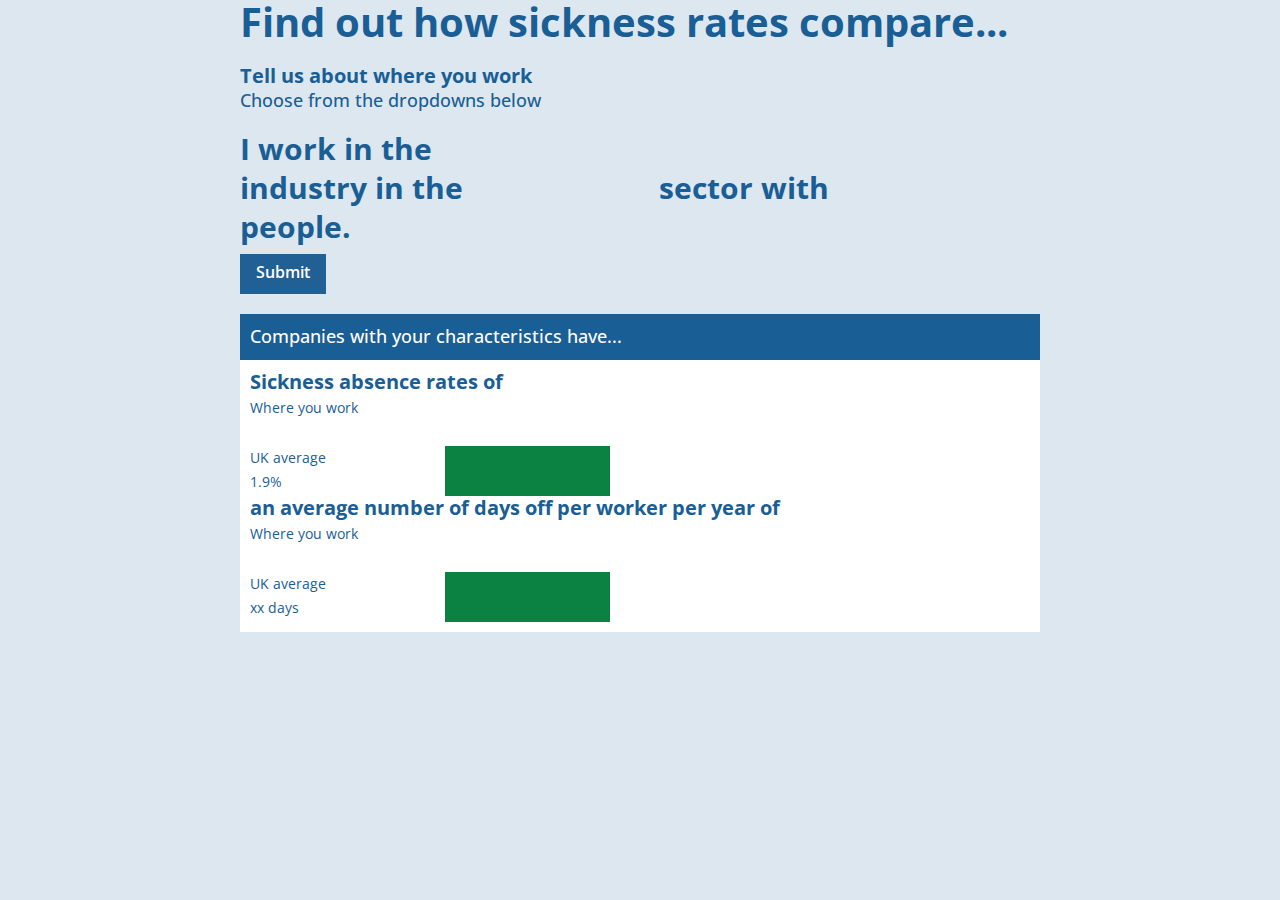
==== index.html @ 09649a0c "Initial commit" ====
<!DOCTYPE html>
<html lang="en">

<head>
    <link href="https://fonts.googleapis.com/css?family=Open+Sans:100,200,300,400,500,600,700,800,900" rel="stylesheet">
    <title>Title goes here</title>

    <meta name="description" content="">
    <meta http-equiv="X-UA-Compatible" content="IE=edge,chrome=1"/>
    <meta name="viewport" content="width=device-width, initial-scale=1, minimum-scale=1, maximum-scale=1, user-scalable=no" />
    <meta http-equiv="content-type" content="text/html; charset=utf-8" />

    <link rel="stylesheet"  href="ONSstyle.css" />

    <style type="text/css">
		body {
			max-width: 800px;
			margin: 0px auto;
			background:  #DDE7EF;
			color: #1A5E96!important;
		}

		p{
			margin: 5px 0 10px 0!important;
		}

		.btn{
			margin-top:5px!important;
		}

		.select-items div,.select-selected {
		  	padding: 5px 16px 7px 7px;
		}

		.titles{
			margin: 20px 0px;
		}

		.title{
			font-size: 40px;
			font-weight: 700;
			line-height: 1.1em;
		}

		.subtitle, .subtitle2{
			font-size: 20px;
		}

		.subtitle{
			font-weight: 700;
		}

		.subtitle2{
			font-weight: 500;
			font-size: 18px;
		}

		.questions{
			font-size: 30px;
			font-weight: 700;
		}

		.questions p {
			display:inline-block;
		}

		.questions .custom-select {
			display:inline-block;
			font-size: 20px;
			font-weight: 600;

		}

		.custom-select{
			border: none;
			top: -5px;
		}

		#submit{
			margin: 20px 0px;
		}

		.select-selected:after{
			border-color: #008340 transparent transparent transparent;
		}

		.select-selected.select-arrow-active:after  {
			border-color: transparent transparent #008340 transparent;
		}

		#industry_dropdown .select-selected {
			color: #6C94A5;
			/*font-weight: 700;*/
		}

		#pubpri_dropdown .select-selected {
			color: #00A7A3;
			/*font-weight: 700;*/
		}

		#size_dropdown .select-selected {
			color: #008081;
			/*font-weight: 700;*/
		}

    .dropstyle{
      display: grid;
    }

    .bars text{
      margin-left: 10px;
      line-height: 60px;
      font-size: 25px;
      font-weight: 700;
    }

		.you{
			background-color: #1f5f93;
			color: white;
		}

    .UK{
      background-color: #0c8242;
			color: white;
    }

    .header{
      color: white;
      background: #1A5E96;
      padding: 10px;
    }

    .whiteback{
      background: white;
      padding: 10px;
    }
	</style>

</head>
<script src="https://cdn.ons.gov.uk/vendor/jquery/2.1.4/jquery.min.js" type="text/javascript"></script>
<script src="https://cdn.ons.gov.uk/vendor/d3/4.2.7/d3.js" type="text/javascript"></script>
<script src="./lib/modernizr.svg.min.js" type="text/javascript"></script>
<script src="https://cdn.ons.gov.uk/vendor/pym/1.3.2/pym.min.js" type="text/javascript"></script>

<body>
	<div class="wrapper">
		<div class="row">
			<div class="title">Find out how sickness rates compare...</div>
			<div class="titles">
				<div class="subtitle">Tell us about where you work</div>
				<div class="subtitle2">Choose from the dropdowns below</div>
			</div>
		</div>
		<div class="row questions">
			<p>I work in the</p>
			<div id ="industry_dropdown" class="custom-select" style="width:385px;">
			  <select>
				 <option disabled selected value > select </option>
				<option value="0">agriculture, forestry and fishing</option>
				<option value="1">energy and water</option>
				<option value="2">manufacturing</option>
				<option value="3">construction</option>
				<option value="4">distribution, hotels and restaurants</option>
				<option value="5">transport and communication</option>
				<option value="6">banking and finance</option>
				<option value="7">public admin, education and health</option>
				<option value="8">other services</option>
			  </select>
			</div>
			<p>industry in the</p>
			<div id ="pubpri_dropdown" class="custom-select" style="width:180px;">
			  <select>
				 <option disabled selected value > select </option>
				<option value="0">public</option>
				<option value="1">private</option>
			  </select>
			</div>
			<p>sector with</p>
			<div id ="size_dropdown" class="custom-select" style="width:200px;">
			  <select>
				 <option disabled selected value > select </option>
				<option value="0">less than 25</option>
				<option value="1">25 to 49</option>
				<option value="2">50 to 499</option>
				<option value="3">500 or more</option>
			  </select>
			</div>
			<p>people.</p>
		</div>
		<div class="row">
			<button id="submit" class="btn btn--primary-alternative btn--bold btn--large">
				Submit
			</button>
		</div>

		<div class="row header">
      <text class="subtitle2">Companies with your characteristics have...</text>
    </div>
    <div class="row whiteback">
        <div class="col-sm-12"><text class="subtitle">Sickness absence rates of</text></div>
        <div class="col-sm-3 dropstyle">
            <text>Where you work</text><text id="rateVal"></text>
        </div>
        <div class="col-sm-8" >
            <div class="bars you" id="selection" style="width:0%; height:50px"></div>
        </div>
        <div class="col-sm-1"></div>
        <div class="col-sm-3 dropstyle">
            <text>UK average</text><text>1.9%</text>
        </div>
        <div class="col-sm-8">
            <div class="bars UK" id="uk_average2" style="width:31.67%; height:50px"></div>
        </div>
        <div class="col-sm-1"></div>
        <div class="col-sm-12"><text class="subtitle">an average number of days off per worker per year of</text></div>
        <div class="col-sm-3 dropstyle">
            <text>Where you work</text><text id="daysVal"></text>
        </div>
        <div class="col-sm-8" >
            <div class="bars you" id="selection2" style="width:0%; height:50px"></div>
        </div>
        <div class="col-sm-1"></div>
        <div class="col-sm-3 dropstyle">
            <text>UK average</text><text>xx days</text>
        </div>
        <div class="col-sm-8">
            <div class="bars UK" id="uk_average2" style="width:31.67%; height:50px"></div>
        </div>
        <div class="col-sm-1"></div>
  		</div>
	</div>


<script>
	new pym.Child();

	var industry;
	var pub_pri;
	var size;


	//check to see if the web browser can handle 'inline svg'
if (Modernizr)
{
	//load chart data
	d3.csv("data.csv", function(error, data) {
			graphic_data = data;

		 nest = d3.nest()
			  .key(function(d) { return d.code; })
			  .key(function(d) { return d.sector; })
			  .key(function(d) { return d.size; })
			  .object(graphic_data);


	})




} else {
	//use pym to create iframe containing fallback image (which is set as default)
	pymChild = new pym.Child();
	if (pymChild) { pymChild.sendHeight(); }
}

	//JS for custome simple dropdown
	var x, i, j, selElmnt, a, b, c;
	/*look for any elements with the class "custom-select":*/
	x = document.getElementsByClassName("custom-select");
	for (i = 0; i < x.length; i++) {
	  selElmnt = x[i].getElementsByTagName("select")[0];
	  /*for each element, create a new DIV that will act as the selected item:*/
	  a = document.createElement("DIV");
	  a.setAttribute("class", "select-selected");
	  a.innerHTML = selElmnt.options[selElmnt.selectedIndex].innerHTML;
	  x[i].appendChild(a);
	  /*for each element, create a new DIV that will contain the option list:*/
	  b = document.createElement("DIV");
	  b.setAttribute("class", "select-items select-hide");
	  for (j = 0; j < selElmnt.length; j++) {
		/*for each option in the original select element,
		create a new DIV that will act as an option item:*/
		if(j != 0) {
			c = document.createElement("DIV");
			c.innerHTML = selElmnt.options[j].innerHTML;
			c.addEventListener("click", function(e) {
				/*when an item is clicked, update the original select box,
				and the selected item:*/
				var y, i, k, s, h;
				s = this.parentNode.parentNode.getElementsByTagName("select")[0];
				h = this.parentNode.previousSibling;
				for (i = 0; i < s.length; i++) {
				  if (s.options[i].innerHTML == this.innerHTML) {
					s.selectedIndex = i;
					h.innerHTML = this.innerHTML;
					y = this.parentNode.getElementsByClassName("same-as-selected");
					for (k = 0; k < y.length; k++) {
					  y[k].removeAttribute("class");
					}
					this.setAttribute("class", "same-as-selected");
					break;
				  }
				}
				h.click();
			});
			b.appendChild(c);
		}
	  }
	  x[i].appendChild(b);
	  a.addEventListener("click", function(e) {
		  /*when the select box is clicked, close any other select boxes,
		  and open/close the current select box:*/
		  e.stopPropagation();
		  closeAllSelect(this);
		  this.nextSibling.classList.toggle("select-hide");
		  this.classList.toggle("select-arrow-active");
		});
	}
	function closeAllSelect(elmnt) {
	  /*a function that will close all select boxes in the document,
	  except the current select box:*/
	  var x, y, i, arrNo = [];
	  x = document.getElementsByClassName("select-items");
	  y = document.getElementsByClassName("select-selected");


	  for (i = 0; i < y.length; i++) {
		if (elmnt == y[i]) {
		  arrNo.push(i)
		} else {
		  y[i].classList.remove("select-arrow-active");
		}
	  }
	  for (i = 0; i < x.length; i++) {
		if (arrNo.indexOf(i)) {
		  x[i].classList.add("select-hide");
		}
	  }
	}
	/*if the user clicks anywhere outside the select box,
	then close all select boxes:*/
	document.addEventListener("click", closeAllSelect);


	d3.select('#submit').on("click",function(){

		event.preventDefault();
		event.stopPropagation();

		industry=d3.select("#industry_dropdown").select(".select-selected").html().substr(0,2)
		pub_pri=d3.select("#pubpri_dropdown").select(".select-selected").html()
		size=d3.select("#size_dropdown").select(".select-selected").html().replace(" to ", "-").replace("less than ", "<").replace(" or more", "+")

		rate = nest[industry][pub_pri][size][0].rate
		d3.select("#rateVal").text(rate+"%")

 parentWidth = parseInt(d3.select("#selection2").select(function() { return this.parentNode; }).style("width"));
    d3.select("#selection")
      .transition()
      .delay(100)
      .duration(1500)
      .style("width", (rate/6)*parentWidth+"px")

    days = nest[industry][pub_pri][size][0].days
    d3.select("#daysVal").text(days+" days")
    d3.select("#selection2")
      .transition()
      .delay(100)
      .duration(1500)
      .style("width", (days/73)*parentWidth+"px")

console.log(d3.select("#selection2").property("width"))

	})


</script>
<script>
		  var _gaq = _gaq || [];
		  _gaq.push(['_setAccount', 'UA-37894017-1']);
		  _gaq.push(['_trackPageview']);


		  (function() {
			var ga = document.createElement('script'); ga.type = 'text/javascript'; ga.async = true;
			ga.src = ('https:' == document.location.protocol ? 'https://ssl' : 'http://www') + '.google-analytics.com/ga.js';
			var s = document.getElementsByTagName('script')[0]; s.parentNode.insertBefore(ga, s);
		  })();

</script>
</body>
</html>
---- ONSstyle.css ----
html, body, div, span, applet, object, iframe,
h1, h2, h3, h4, h5, h6, p, blockquote, pre,
a, abbr, acronym, address, big, cite, code,
del, dfn, em, img, ins, kbd, q, s, samp,
small, strike, strong, sub, sup, tt, var,
b, u, i, center,
dl, dt, dd, ol, ul, li,
fieldset, form, label, legend,
table, caption, tbody, tfoot, thead, tr, th, td,
article, aside, canvas, details, embed, 
figure, figcaption, footer, header, hgroup, 
menu, nav, output, ruby, section, summary,
time, mark, audio, video
{
	margin: 0;
	padding: 0;
	border: 0;
	font-size: 100%;
	font: inherit;
	vertical-align: baseline;
}
/*Global styles*/
body{
	font-family: 'Open Sans',Helvetica,Arial,sans-serif;
	font-size: 14px;
	font-weight:400;
	line-height: 24px;
	color: #414042 !important;
	background: #fff;
	
/*	min-height: 300px;
	padding-bottom:40px;*/
	-webkit-font-smoothing: antialiased;

}

h1, h2, h3, h4, h5, h6 {
    margin: .5rem 0;
    line-height: 1.2;
}

h1 {
    font-size: 35px;
    font-weight: 400;
/*    margin: 48px 0;
    padding: 2px 0 6px 0;*/
}

h2 {
    font-size: 24px;
    font-weight: 400;
/*    margin: 40px 0 0 0;
    padding: 3px 0 5px 0;*/
}

h3 {
    font-size: 21px;
    font-weight: 400;
/*    margin: 16px 0 0 0;
    padding: 3px 0 5px 0;*/
}

h4 {
    font-size: 17px;
    font-weight: 400;
/*    margin: 16px 0;
    padding: 5px 0 3px 0;*/
}

h5 {
    font-size: 16px;
    font-weight: 700;
/*    margin: 16px 0;*/
}

h6 {
    font-size: 14px;
    font-weight: 700;
/*    margin: 16px 0 0 0;*/
}

p{
    overflow: visible;
    clear: both;
	margin: 0 0 10px 0;
}

a {
    text-decoration: none;
    color: #206095;
    word-wrap: break-word;
}

/*End of global styles*/

/*Grid system*/
.wrapper{
  margin-right: auto;
  margin-left: auto;
 /* padding-left: 15px;
  padding-right: 15px;*/
}
.row {
  margin-left: 0px;
  margin-right: 0px;
}


.col-xs-1, .col-sm-1, .col-md-1, .col-lg-1, 
.col-xs-2, .col-sm-2, .col-md-2, .col-lg-2, 
.col-xs-3, .col-sm-3, .col-md-3, .col-lg-3, 
.col-xs-4, .col-sm-4, .col-md-4, .col-lg-4, 
.col-xs-5, .col-sm-5, .col-md-5, .col-lg-5, 
.col-xs-6, .col-sm-6, .col-md-6, .col-lg-6, 
.col-xs-7, .col-sm-7, .col-md-7, .col-lg-7, 
.col-xs-8, .col-sm-8, .col-md-8, .col-lg-8, 
.col-xs-9, .col-sm-9, .col-md-9, .col-lg-9, 
.col-xs-10, .col-sm-10, .col-md-10, .col-lg-10, 
.col-xs-11, .col-sm-11, .col-md-11, .col-lg-11, 
.col-xs-12, .col-sm-12, .col-md-12, .col-lg-12 {
  position: relative;
  min-height: 1px;
  padding-left: 0px;
  padding-right: 0px;
} 


.col-xs-1, .col-xs-2, .col-xs-3, .col-xs-4, .col-xs-5, .col-xs-6, .col-xs-7, .col-xs-8, .col-xs-9, .col-xs-10, .col-xs-11, .col-xs-12 {
  float: left;
}
.col-xs-12 {
  width: 100%;
}
.col-xs-11 {
  width: 91.66666667%;
}
.col-xs-10 {
  width: 83.33333333%;
}
.col-xs-9 {
  width: 75%;
}
.col-xs-8 {
  width: 66.66666667%;
}
.col-xs-7 {
  width: 58.33333333%;
}
.col-xs-6 {
  width: 50%;
}
.col-xs-5 {
  width: 41.66666667%;
}
.col-xs-4 {
  width: 33.33333333%;
}
.col-xs-3 {
  width: 25%;
}
.col-xs-2 {
  width: 16.66666667%;
}
.col-xs-1 {
  width: 8.33333333%;
}
.col-xs-pull-12 {
  right: 100%;
}
.col-xs-pull-11 {
  right: 91.66666667%;
}
.col-xs-pull-10 {
  right: 83.33333333%;
}
.col-xs-pull-9 {
  right: 75%;
}
.col-xs-pull-8 {
  right: 66.66666667%;
}
.col-xs-pull-7 {
  right: 58.33333333%;
}
.col-xs-pull-6 {
  right: 50%;
}
.col-xs-pull-5 {
  right: 41.66666667%;
}
.col-xs-pull-4 {
  right: 33.33333333%;
}
.col-xs-pull-3 {
  right: 25%;
}
.col-xs-pull-2 {
  right: 16.66666667%;
}
.col-xs-pull-1 {
  right: 8.33333333%;
}
.col-xs-pull-0 {
  right: auto;
}
.col-xs-push-12 {
  left: 100%;
}
.col-xs-push-11 {
  left: 91.66666667%;
}
.col-xs-push-10 {
  left: 83.33333333%;
}
.col-xs-push-9 {
  left: 75%;
}
.col-xs-push-8 {
  left: 66.66666667%;
}
.col-xs-push-7 {
  left: 58.33333333%;
}
.col-xs-push-6 {
  left: 50%;
}
.col-xs-push-5 {
  left: 41.66666667%;
}
.col-xs-push-4 {
  left: 33.33333333%;
}
.col-xs-push-3 {
  left: 25%;
}
.col-xs-push-2 {
  left: 16.66666667%;
}
.col-xs-push-1 {
  left: 8.33333333%;
}
.col-xs-push-0 {
  left: auto;
}
.col-xs-offset-12 {
  margin-left: 100%;
}
.col-xs-offset-11 {
  margin-left: 91.66666667%;
}
.col-xs-offset-10 {
  margin-left: 83.33333333%;
}
.col-xs-offset-9 {
  margin-left: 75%;
}
.col-xs-offset-8 {
  margin-left: 66.66666667%;
}
.col-xs-offset-7 {
  margin-left: 58.33333333%;
}
.col-xs-offset-6 {
  margin-left: 50%;
}
.col-xs-offset-5 {
  margin-left: 41.66666667%;
}
.col-xs-offset-4 {
  margin-left: 33.33333333%;
}
.col-xs-offset-3 {
  margin-left: 25%;
}
.col-xs-offset-2 {
  margin-left: 16.66666667%;
}
.col-xs-offset-1 {
  margin-left: 8.33333333%;
}
.col-xs-offset-0 {
  margin-left: 0%;
}
@media (min-width: 500px) {
  .col-sm-1, .col-sm-2, .col-sm-3, .col-sm-4, .col-sm-5, .col-sm-6, .col-sm-7, .col-sm-8, .col-sm-9, .col-sm-10, .col-sm-11, .col-sm-12 {
    float: left;
  }
  .col-sm-12 {
    width: 100%;
  }
  .col-sm-11 {
    width: 91.66666667%;
  }
  .col-sm-10 {
    width: 83.33333333%;
  }
  .col-sm-9 {
    width: 75%;
  }
  .col-sm-8 {
    width: 66.66666667%;
  }
  .col-sm-7 {
    width: 58.33333333%;
  }
  .col-sm-6 {
    width: 50%;
  }
  .col-sm-5 {
    width: 41.66666667%;
  }
  .col-sm-4 {
    width: 33.33333333%;
  }
  .col-sm-3 {
    width: 25%;
  }
  .col-sm-2 {
    width: 16.66666667%;
  }
  .col-sm-1 {
    width: 8.33333333%;
  }
  .col-sm-pull-12 {
    right: 100%;
  }
  .col-sm-pull-11 {
    right: 91.66666667%;
  }
  .col-sm-pull-10 {
    right: 83.33333333%;
  }
  .col-sm-pull-9 {
    right: 75%;
  }
  .col-sm-pull-8 {
    right: 66.66666667%;
  }
  .col-sm-pull-7 {
    right: 58.33333333%;
  }
  .col-sm-pull-6 {
    right: 50%;
  }
  .col-sm-pull-5 {
    right: 41.66666667%;
  }
  .col-sm-pull-4 {
    right: 33.33333333%;
  }
  .col-sm-pull-3 {
    right: 25%;
  }
  .col-sm-pull-2 {
    right: 16.66666667%;
  }
  .col-sm-pull-1 {
    right: 8.33333333%;
  }
  .col-sm-pull-0 {
    right: auto;
  }
  .col-sm-push-12 {
    left: 100%;
  }
  .col-sm-push-11 {
    left: 91.66666667%;
  }
  .col-sm-push-10 {
    left: 83.33333333%;
  }
  .col-sm-push-9 {
    left: 75%;
  }
  .col-sm-push-8 {
    left: 66.66666667%;
  }
  .col-sm-push-7 {
    left: 58.33333333%;
  }
  .col-sm-push-6 {
    left: 50%;
  }
  .col-sm-push-5 {
    left: 41.66666667%;
  }
  .col-sm-push-4 {
    left: 33.33333333%;
  }
  .col-sm-push-3 {
    left: 25%;
  }
  .col-sm-push-2 {
    left: 16.66666667%;
  }
  .col-sm-push-1 {
    left: 8.33333333%;
  }
  .col-sm-push-0 {
    left: auto;
  }
  .col-sm-offset-12 {
    margin-left: 100%;
  }
  .col-sm-offset-11 {
    margin-left: 91.66666667%;
  }
  .col-sm-offset-10 {
    margin-left: 83.33333333%;
  }
  .col-sm-offset-9 {
    margin-left: 75%;
  }
  .col-sm-offset-8 {
    margin-left: 66.66666667%;
  }
  .col-sm-offset-7 {
    margin-left: 58.33333333%;
  }
  .col-sm-offset-6 {
    margin-left: 50%;
  }
  .col-sm-offset-5 {
    margin-left: 41.66666667%;
  }
  .col-sm-offset-4 {
    margin-left: 33.33333333%;
  }
  .col-sm-offset-3 {
    margin-left: 25%;
  }
  .col-sm-offset-2 {
    margin-left: 16.66666667%;
  }
  .col-sm-offset-1 {
    margin-left: 8.33333333%;
  }
  .col-sm-offset-0 {
    margin-left: 0%;
  }
}

@media (min-width: 670px) {
  .col-md-1, .col-md-2, .col-md-3, .col-md-4, .col-md-5, .col-md-6, .col-md-7, .col-md-8, .col-md-9, .col-md-10, .col-md-11, .col-md-12 {
    float: left;
  }
  .col-md-12 {
    width: 100%;
  }
  .col-md-11 {
    width: 91.66666667%;
  }
  .col-md-10 {
    width: 83.33333333%;
  }
  .col-md-9 {
    width: 75%;
  }
  .col-md-8 {
    width: 66.66666667%;
  }
  .col-md-7 {
    width: 58.33333333%;
  }
  .col-md-6 {
    width: 50%;
  }
  .col-md-5 {
    width: 41.66666667%;
  }
  .col-md-4 {
    width: 33.33333333%;
  }
  .col-md-3 {
    width: 25%;
  }
  .col-md-2 {
    width: 16.66666667%;
  }
  .col-md-1 {
    width: 8.33333333%;
  }
  .col-md-pull-12 {
    right: 100%;
  }
  .col-md-pull-11 {
    right: 91.66666667%;
  }
  .col-md-pull-10 {
    right: 83.33333333%;
  }
  .col-md-pull-9 {
    right: 75%;
  }
  .col-md-pull-8 {
    right: 66.66666667%;
  }
  .col-md-pull-7 {
    right: 58.33333333%;
  }
  .col-md-pull-6 {
    right: 50%;
  }
  .col-md-pull-5 {
    right: 41.66666667%;
  }
  .col-md-pull-4 {
    right: 33.33333333%;
  }
  .col-md-pull-3 {
    right: 25%;
  }
  .col-md-pull-2 {
    right: 16.66666667%;
  }
  .col-md-pull-1 {
    right: 8.33333333%;
  }
  .col-md-pull-0 {
    right: auto;
  }
  .col-md-push-12 {
    left: 100%;
  }
  .col-md-push-11 {
    left: 91.66666667%;
  }
  .col-md-push-10 {
    left: 83.33333333%;
  }
  .col-md-push-9 {
    left: 75%;
  }
  .col-md-push-8 {
    left: 66.66666667%;
  }
  .col-md-push-7 {
    left: 58.33333333%;
  }
  .col-md-push-6 {
    left: 50%;
  }
  .col-md-push-5 {
    left: 41.66666667%;
  }
  .col-md-push-4 {
    left: 33.33333333%;
  }
  .col-md-push-3 {
    left: 25%;
  }
  .col-md-push-2 {
    left: 16.66666667%;
  }
  .col-md-push-1 {
    left: 8.33333333%;
  }
  .col-md-push-0 {
    left: auto;
  }
  .col-md-offset-12 {
    margin-left: 100%;
  }
  .col-md-offset-11 {
    margin-left: 91.66666667%;
  }
  .col-md-offset-10 {
    margin-left: 83.33333333%;
  }
  .col-md-offset-9 {
    margin-left: 75%;
  }
  .col-md-offset-8 {
    margin-left: 66.66666667%;
  }
  .col-md-offset-7 {
    margin-left: 58.33333333%;
  }
  .col-md-offset-6 {
    margin-left: 50%;
  }
  .col-md-offset-5 {
    margin-left: 41.66666667%;
  }
  .col-md-offset-4 {
    margin-left: 33.33333333%;
  }
  .col-md-offset-3 {
    margin-left: 25%;
  }
  .col-md-offset-2 {
    margin-left: 16.66666667%;
  }
  .col-md-offset-1 {
    margin-left: 8.33333333%;
  }
  .col-md-offset-0 {
    margin-left: 0%;
  }
}

@media (min-width: 945px) {
  .col-lg-1, .col-lg-2, .col-lg-3, .col-lg-4, .col-lg-5, .col-lg-6, .col-lg-7, .col-lg-8, .col-lg-9, .col-lg-10, .col-lg-11, .col-lg-12 {
    float: left;
  }
  .col-lg-12 {
    width: 100%;
  }
  .col-lg-11 {
    width: 91.66666667%;
  }
  .col-lg-10 {
    width: 83.33333333%;
  }
  .col-lg-9 {
    width: 75%;
  }
  .col-lg-8 {
    width: 66.66666667%;
  }
  .col-lg-7 {
    width: 58.33333333%;
  }
  .col-lg-6 {
    width: 50%;
  }
  .col-lg-5 {
    width: 41.66666667%;
  }
  .col-lg-4 {
    width: 33.33333333%;
  }
  .col-lg-3 {
    width: 25%;
  }
  .col-lg-2 {
    width: 16.66666667%;
  }
  .col-lg-1 {
    width: 8.33333333%;
  }
  .col-lg-pull-12 {
    right: 100%;
  }
  .col-lg-pull-11 {
    right: 91.66666667%;
  }
  .col-lg-pull-10 {
    right: 83.33333333%;
  }
  .col-lg-pull-9 {
    right: 75%;
  }
  .col-lg-pull-8 {
    right: 66.66666667%;
  }
  .col-lg-pull-7 {
    right: 58.33333333%;
  }
  .col-lg-pull-6 {
    right: 50%;
  }
  .col-lg-pull-5 {
    right: 41.66666667%;
  }
  .col-lg-pull-4 {
    right: 33.33333333%;
  }
  .col-lg-pull-3 {
    right: 25%;
  }
  .col-lg-pull-2 {
    right: 16.66666667%;
  }
  .col-lg-pull-1 {
    right: 8.33333333%;
  }
  .col-lg-pull-0 {
    right: auto;
  }
  .col-lg-push-12 {
    left: 100%;
  }
  .col-lg-push-11 {
    left: 91.66666667%;
  }
  .col-lg-push-10 {
    left: 83.33333333%;
  }
  .col-lg-push-9 {
    left: 75%;
  }
  .col-lg-push-8 {
    left: 66.66666667%;
  }
  .col-lg-push-7 {
    left: 58.33333333%;
  }
  .col-lg-push-6 {
    left: 50%;
  }
  .col-lg-push-5 {
    left: 41.66666667%;
  }
  .col-lg-push-4 {
    left: 33.33333333%;
  }
  .col-lg-push-3 {
    left: 25%;
  }
  .col-lg-push-2 {
    left: 16.66666667%;
  }
  .col-lg-push-1 {
    left: 8.33333333%;
  }
  .col-lg-push-0 {
    left: auto;
  }
  .col-lg-offset-12 {
    margin-left: 100%;
  }
  .col-lg-offset-11 {
    margin-left: 91.66666667%;
  }
  .col-lg-offset-10 {
    margin-left: 83.33333333%;
  }
  .col-lg-offset-9 {
    margin-left: 75%;
  }
  .col-lg-offset-8 {
    margin-left: 66.66666667%;
  }
  .col-lg-offset-7 {
    margin-left: 58.33333333%;
  }
  .col-lg-offset-6 {
    margin-left: 50%;
  }
  .col-lg-offset-5 {
    margin-left: 41.66666667%;
  }
  .col-lg-offset-4 {
    margin-left: 33.33333333%;
  }
  .col-lg-offset-3 {
    margin-left: 25%;
  }
  .col-lg-offset-2 {
    margin-left: 16.66666667%;
  }
  .col-lg-offset-1 {
    margin-left: 8.33333333%;
  }
  .col-lg-offset-0 {
    margin-left: 0%;
  }
}

.text-left {
  text-align: left;
}
.text-right {
  text-align: right;
}
.text-center {
  text-align: center;
}

.row:before,
.row:after{
  content: " ";
  display: table;
}

.row:after{
  clear: both;
}

/*End of grid system*/

/*Custom grid actions*/
.hide {
  display: none !important;
}
.show {
  display: block !important;
}
/*End of custom grid actions*/


/*Buttons*/
.btn {
    font-family: "Open Sans",Helvetica,Arial,sans-serif;
    font-weight: 400;
    font-size: 14px;
    display: inline-block;
    width: auto;
    cursor: pointer;
    padding: 6px 16px 10px 16px;
    border: 0 none;
    text-align: center;
    -webkit-appearance: none;
    transition: background-color 0.25s ease-out;
    text-decoration: none;
    line-height: 24px;
}

.btn--bold{
	font-weight:600;
}

.btn--primary-alternative{
	background-color:#206095;
	color:#fff;
}

.btn--primary-alternative:hover,.btn--primary-alternative:focus{
	background-color:#003C57;
}

.btn--secondary-alternative{
	background-color:#5F7682;
	color:#fff;
}

.btn--secondary-alternative:hover,.btn--secondary-alternative:focus{
	background-color:#45565E;
}

.btn--neutral{
	background-color:#F9F9F9;
	border:1px solid #A6A8AB;
}

.btn--neutral:hover,.btn--neutral:focus{
	background-color:#E5E6E7;
}

.btn--large{
	font-size:16px
}

.btn--small{padding:0 8px;
	font-size:12px;
}

.btn-group{
	overflow:auto;
}

.btn-group .btn{
	float:left;
	margin:0;
	border:1px solid #A6A8AB;
}

.btn-group .btn:first-child {
    border: none;
    border-left: 1px solid #A6A8AB;
    border-top: 1px solid #A6A8AB;
    border-bottom: 1px solid #A6A8AB;
}

.btn-group .btn:last-child {
    border: none;
    border-right: 1px solid #A6A8AB;
    border-top: 1px solid #A6A8AB;
    border-bottom: 1px solid #A6A8AB;
}

.btn-group legend{
	padding:6px 0 10px 0;
}

.btn-group input{
	height:0px;
	width:0px;
	position:absolute;
	left:-100px;
}

.btn-group--active legend{
	text-decoration:underline;
}

.btn-active{
	background-color: #A6A8AB;
	color:#FFFFFF;
}
/*End of buttons*/

/*Form elements*/
.form {
    display: inline-flex;
}

.input-group {
    position: relative;
    display: table;
    border-collapse: separate;
}

.input-group .form-control:first-child, .input-group-addon:first-child, .input-group-btn:first-child > .btn, .input-group-btn:first-child > .btn-group > .btn, .input-group-btn:first-child > .dropdown-toggle, .input-group-btn:last-child > .btn:not(:last-child):not(.dropdown-toggle), .input-group-btn:last-child > .btn-group:not(:last-child) > .btn {
    border-bottom-right-radius: 0;
    border-top-right-radius: 0;
}
.input-group-addon {
	box-sizing: border-box;
    padding: 7px 11px;
    font-size: 15px;
    font-weight: normal;
    line-height: 1;
    color: #6f6f6f;
    text-align: center;
    background-color: #eeeeee;
    border: 1px solid #cccccc;
    border-radius: 0;
	border-right: none;
}
.input-group-addon, .input-group-btn {
    width: 1%;
    white-space: nowrap;
    vertical-align: middle;
}
.input-group-addon, .input-group-btn, .input-group .form-control {
    display: table-cell;
}

.input-group .form-control {
    position: relative;
    z-index: 2;
    float: left;
    margin-bottom: 0;
}

.form-control {
    display: block;
    width: 100px;
	padding: 8px 12px;
    color: #6f6f6f;
    background-color: #ffffff;
    background-image: none;
    border: 1px solid #cccccc;
    border-radius: 0;
    -webkit-box-shadow: inset 0 1px 1px rgba(0, 0, 0, 0.075);
    box-shadow: inset 0 1px 1px rgba(0, 0, 0, 0.075);
    -webkit-transition: border-color ease-in-out .15s, box-shadow ease-in-out .15s;
    -o-transition: border-color ease-in-out .15s, box-shadow ease-in-out .15s;
    transition: border-color ease-in-out .15s, box-shadow ease-in-out .15s;
}



/*Simple dropdown CSS from https://www.w3schools.com/howto/tryit.asp?filename=tryhow_custom_select*/
/*the container must be positioned relative:*/
.custom-select {
  position: relative;
  border: 1px solid #cccccc;
  box-sizing: border-box;
  -moz-box-sizing: border-box;
  -webkit-box-sizing: border-box
}
.custom-select select {
  display: none; /*hide original SELECT element:*/
}
.select-selected {
  background-color: white;
}
/*style the arrow inside the select element:*/
.select-selected:after {
  position: absolute;
  content: "";
  top: 14px;
  right: 10px;
  width: 0;
  height: 0;
  border: 6px solid transparent;
  border-color: #414042 transparent transparent transparent;
}
/*point the arrow upwards when the select box is open (active):*/
.select-selected.select-arrow-active:after {
  border-color: transparent transparent #414042 transparent;
  top: 7px;
}
/*style the items (options), including the selected item:*/
.select-items div,.select-selected {
 /* color: #ffffff; */
  padding: 8px 16px;
  border: 1px solid transparent;
  border-color: transparent transparent rgba(0, 0, 0, 0.1) transparent;
  cursor: pointer;
  user-select: none;
}
/*style items (options):*/
.select-items {
  position: absolute;
  background-color: white;
  top: 100%;
  left: 0;
  right: 0;
  z-index: 99;
}
/*hide the items when the select box is closed:*/
.select-hide {
  display: none;
}
.select-items div:hover, .same-as-selected {
  background-color: rgba(0, 0, 0, 0.1);
}
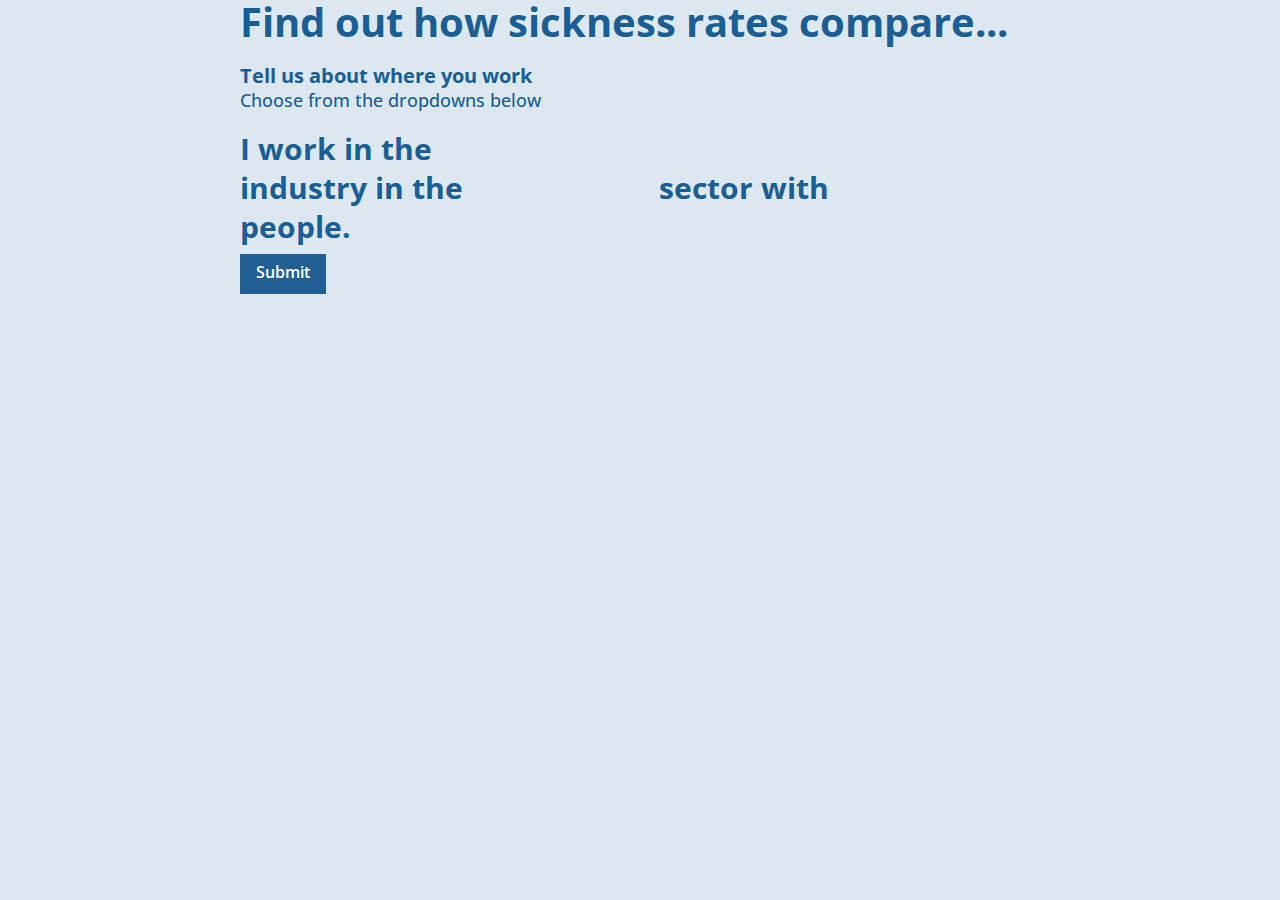
==== commit 8bfb6b40: "Show/hide" ====
--- a/index.html
+++ b/index.html
@@ -144,55 +144,57 @@
 
 <body>
 	<div class="wrapper">
-		<div class="row">
-			<div class="title">Find out how sickness rates compare...</div>
-			<div class="titles">
-				<div class="subtitle">Tell us about where you work</div>
-				<div class="subtitle2">Choose from the dropdowns below</div>
-			</div>
-		</div>
-		<div class="row questions">
-			<p>I work in the</p>
-			<div id ="industry_dropdown" class="custom-select" style="width:385px;">
-			  <select>
-				 <option disabled selected value > select </option>
-				<option value="0">agriculture, forestry and fishing</option>
-				<option value="1">energy and water</option>
-				<option value="2">manufacturing</option>
-				<option value="3">construction</option>
-				<option value="4">distribution, hotels and restaurants</option>
-				<option value="5">transport and communication</option>
-				<option value="6">banking and finance</option>
-				<option value="7">public admin, education and health</option>
-				<option value="8">other services</option>
-			  </select>
-			</div>
-			<p>industry in the</p>
-			<div id ="pubpri_dropdown" class="custom-select" style="width:180px;">
-			  <select>
-				 <option disabled selected value > select </option>
-				<option value="0">public</option>
-				<option value="1">private</option>
-			  </select>
-			</div>
-			<p>sector with</p>
-			<div id ="size_dropdown" class="custom-select" style="width:200px;">
-			  <select>
-				 <option disabled selected value > select </option>
-				<option value="0">less than 25</option>
-				<option value="1">25 to 49</option>
-				<option value="2">50 to 499</option>
-				<option value="3">500 or more</option>
-			  </select>
-			</div>
-			<p>people.</p>
-		</div>
-		<div class="row">
-			<button id="submit" class="btn btn--primary-alternative btn--bold btn--large">
-				Submit
-			</button>
-		</div>
-
+    <div id="selections">
+      <div class="row">
+  			<div class="title">Find out how sickness rates compare...</div>
+  			<div class="titles">
+  				<div class="subtitle">Tell us about where you work</div>
+  				<div class="subtitle2">Choose from the dropdowns below</div>
+  			</div>
+  		</div>
+  		<div class="row questions">
+  			<p>I work in the</p>
+  			<div id ="industry_dropdown" class="custom-select" style="width:385px;">
+  			  <select>
+  				 <option disabled selected value > select </option>
+  				<option value="0">agriculture, forestry and fishing</option>
+  				<option value="1">energy and water</option>
+  				<option value="2">manufacturing</option>
+  				<option value="3">construction</option>
+  				<option value="4">distribution, hotels and restaurants</option>
+  				<option value="5">transport and communication</option>
+  				<option value="6">banking and finance</option>
+  				<option value="7">public admin, education and health</option>
+  				<option value="8">other services</option>
+  			  </select>
+  			</div>
+  			<p>industry in the</p>
+  			<div id ="pubpri_dropdown" class="custom-select" style="width:180px;">
+  			  <select>
+  				 <option disabled selected value > select </option>
+  				<option value="0">public</option>
+  				<option value="1">private</option>
+  			  </select>
+  			</div>
+  			<p>sector with</p>
+  			<div id ="size_dropdown" class="custom-select" style="width:200px;">
+  			  <select>
+  				 <option disabled selected value > select </option>
+  				<option value="0">less than 25</option>
+  				<option value="1">25 to 49</option>
+  				<option value="2">50 to 499</option>
+  				<option value="3">500 or more</option>
+  			  </select>
+  			</div>
+  			<p>people.</p>
+  		</div>
+  		<div class="row">
+  			<button id="submit" class="btn btn--primary-alternative btn--bold btn--large">
+  				Submit
+  			</button>
+  		</div>
+  </div>
+  <div id="results" class="hide">
 		<div class="row header">
       <text class="subtitle2">Companies with your characteristics have...</text>
     </div>
@@ -228,6 +230,7 @@
         </div>
         <div class="col-sm-1"></div>
   		</div>
+    </div>
 	</div>
 
 
@@ -348,6 +351,9 @@
 		event.preventDefault();
 		event.stopPropagation();
 
+    d3.select("#selections").classed("hide", true)
+    d3.select("#results").classed("hide", false)
+
 		industry=d3.select("#industry_dropdown").select(".select-selected").html().substr(0,2)
 		pub_pri=d3.select("#pubpri_dropdown").select(".select-selected").html()
 		size=d3.select("#size_dropdown").select(".select-selected").html().replace(" to ", "-").replace("less than ", "<").replace(" or more", "+")
